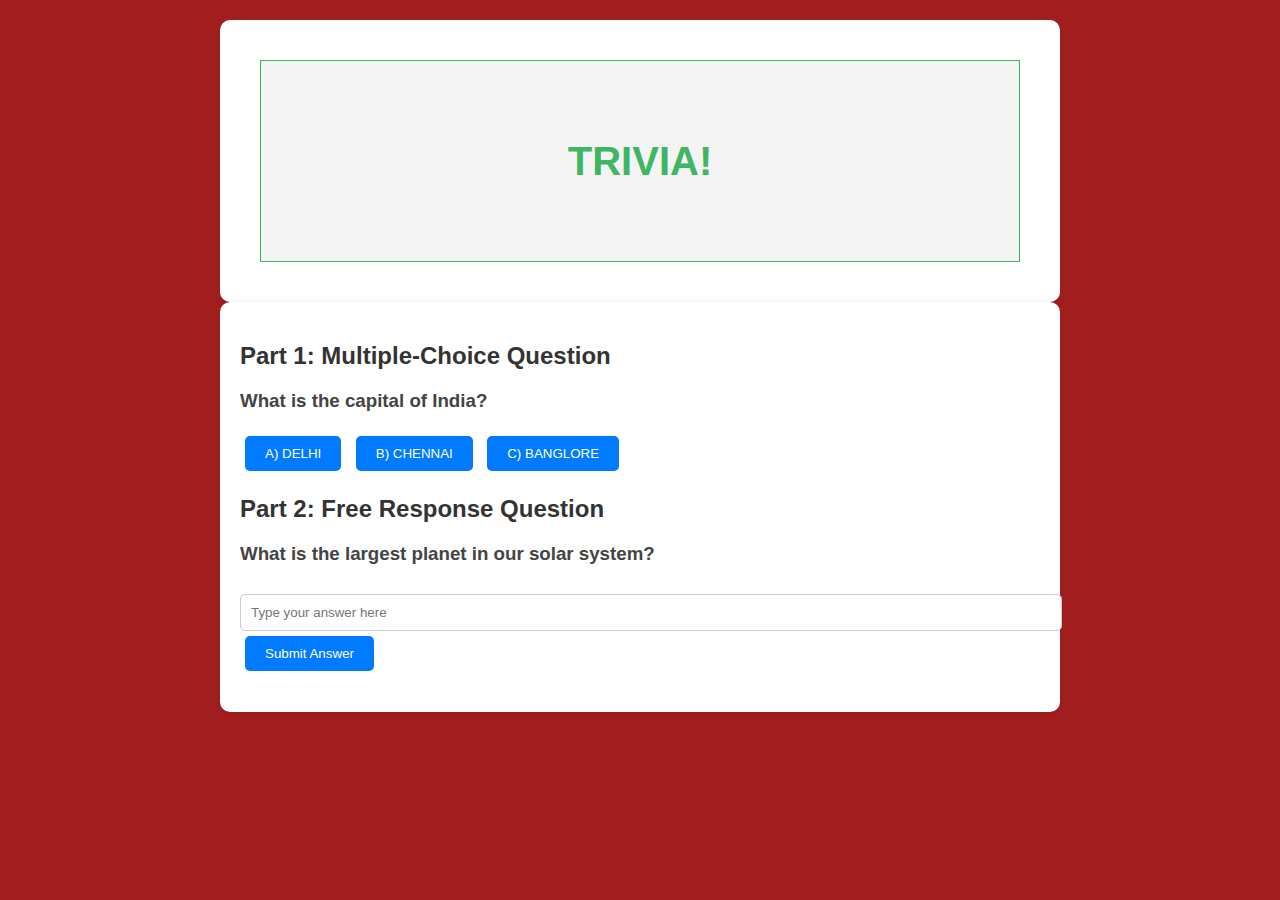
==== new folder/index.html @ 5be7935a "new file created" ====
<!DOCTYPE html>
<html lang="en">
<head>
    <meta charset="UTF-8">
    <meta name="viewport" content="width=device-width, initial-scale=1.0">
    <title>Trivia Quiz</title>
    <link rel="stylesheet" href="styles.css">
</head>
<body>
    <div class="container"><section>
        <h5 class="centered"> TRIVIA!</h5>
    </section></div>
    <div class="container">
        <!-- Part 1: Multiple-Choice Question -->
        <section>
            <h2>Part 1: Multiple-Choice Question</h2>
            <h3>What is the capital of India?</h3>
            <div class="answers">
                <button class="answer-btn" onclick="checkAnswer('A')">A) DELHI</button>
                <button class="answer-btn" onclick="checkAnswer('B')">B) CHENNAI</button>
                <button class="answer-btn" onclick="checkAnswer('C')">C) BANGLORE</button>
            </div>
            <p id="feedback1"></p>
        </section>

        <!-- Part 2: Free Response Question -->
        <section>
            <h2>Part 2: Free Response Question</h2>
            <h3>What is the largest planet in our solar system?</h3>
            <input type="text" id="userInput" placeholder="Type your answer here">
            <button onclick="checkFreeResponse()">Submit Answer</button>
            <p id="feedback2"></p>
        </section>
    </div>

    <script src="index.js"></script>
</body>
</html>
---- new folder/styles.css ----
body {
    font-family: Arial, sans-serif;
    background-color: #a31f1f;
    margin: 0;
    padding: 20px;
}
.centered {
    display: flex;
    justify-content: center;
    align-items: center;
    text-align: center;
    height: 200px; 
    border: 1px solid rgb(63, 182, 99);
    margin: 20px;
    background-color: #f4f4f4;
    font-size: 40px;
    color: rgb(63, 182, 99);
    font-stretch:ultra-expanded;
}

.container {
    max-width: 800px;
    margin: 0 auto;
    background-color: #fff;
    padding: 20px;
    border-radius: 10px;
    box-shadow: 0 2px 10px rgba(0, 0, 0, 0.1);
}

h2 {
    color: #333;
}

h3 {
    color: #444;
}

button {
    background-color: #007BFF;
    color: white;
    padding: 10px 20px;
    margin: 5px;
    border: none;
    border-radius: 5px;
    cursor: pointer;
}

button:hover {
    background-color: #0056b3;
}

button.correct {
    background-color: green;
}

button.incorrect {
    background-color: red;
}

input {
    padding: 10px;
    margin-top: 10px;
    width: 100%;
    border-radius: 5px;
    border: 1px solid #ccc;
}

input.correct {
    border-color: green;
}

input.incorrect {
    border-color: red;
}

p {
    font-size: 16px;
    font-weight: bold;
}

#feedback1, #feedback2 {
    margin-top: 10px;
}
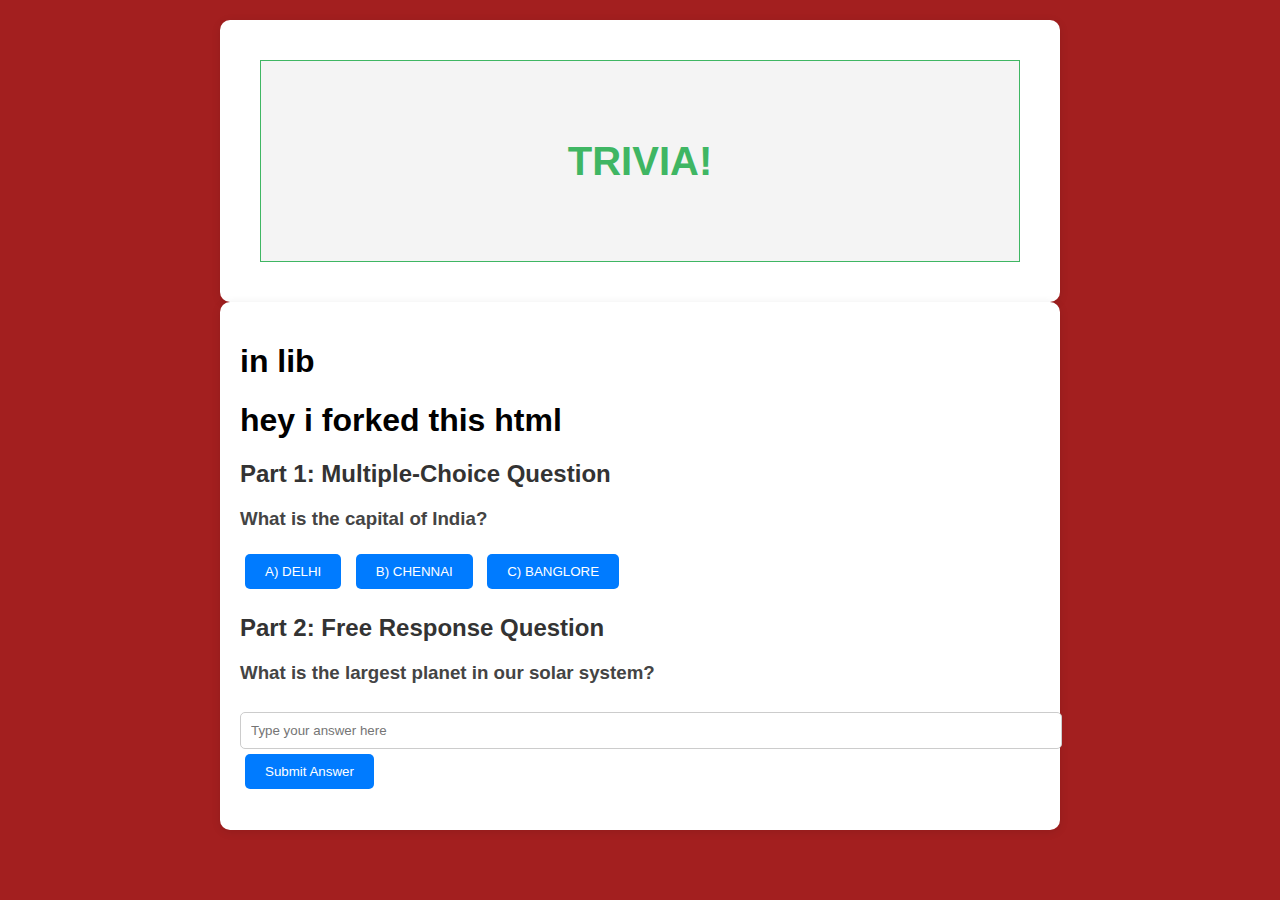
==== commit 37952b35: "Update index.html" ====
--- a/new folder/index.html
+++ b/new folder/index.html
@@ -13,6 +13,8 @@
     <div class="container">
         <!-- Part 1: Multiple-Choice Question -->
         <section>
+            <h1>in lib</h1>
+            <h1>hey i forked this html</h1>
             <h2>Part 1: Multiple-Choice Question</h2>
             <h3>What is the capital of India?</h3>
             <div class="answers">
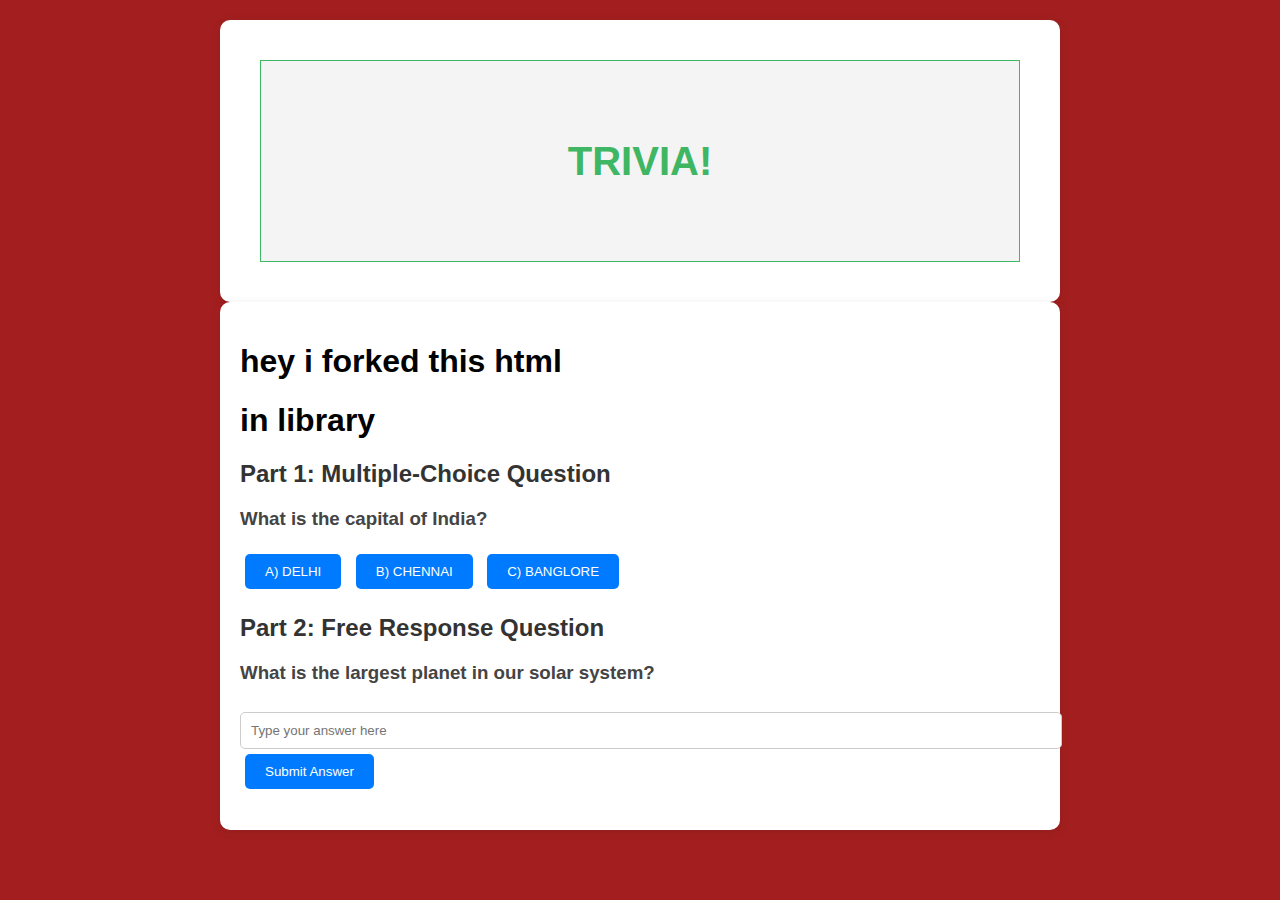
==== commit f955e664: "" ====
--- a/new folder/index.html
+++ b/new folder/index.html
@@ -13,8 +13,8 @@
     <div class="container">
         <!-- Part 1: Multiple-Choice Question -->
         <section>
-            <h1>in lib</h1>
             <h1>hey i forked this html</h1>
+            <h1>in library</h1>
             <h2>Part 1: Multiple-Choice Question</h2>
             <h3>What is the capital of India?</h3>
             <div class="answers">
